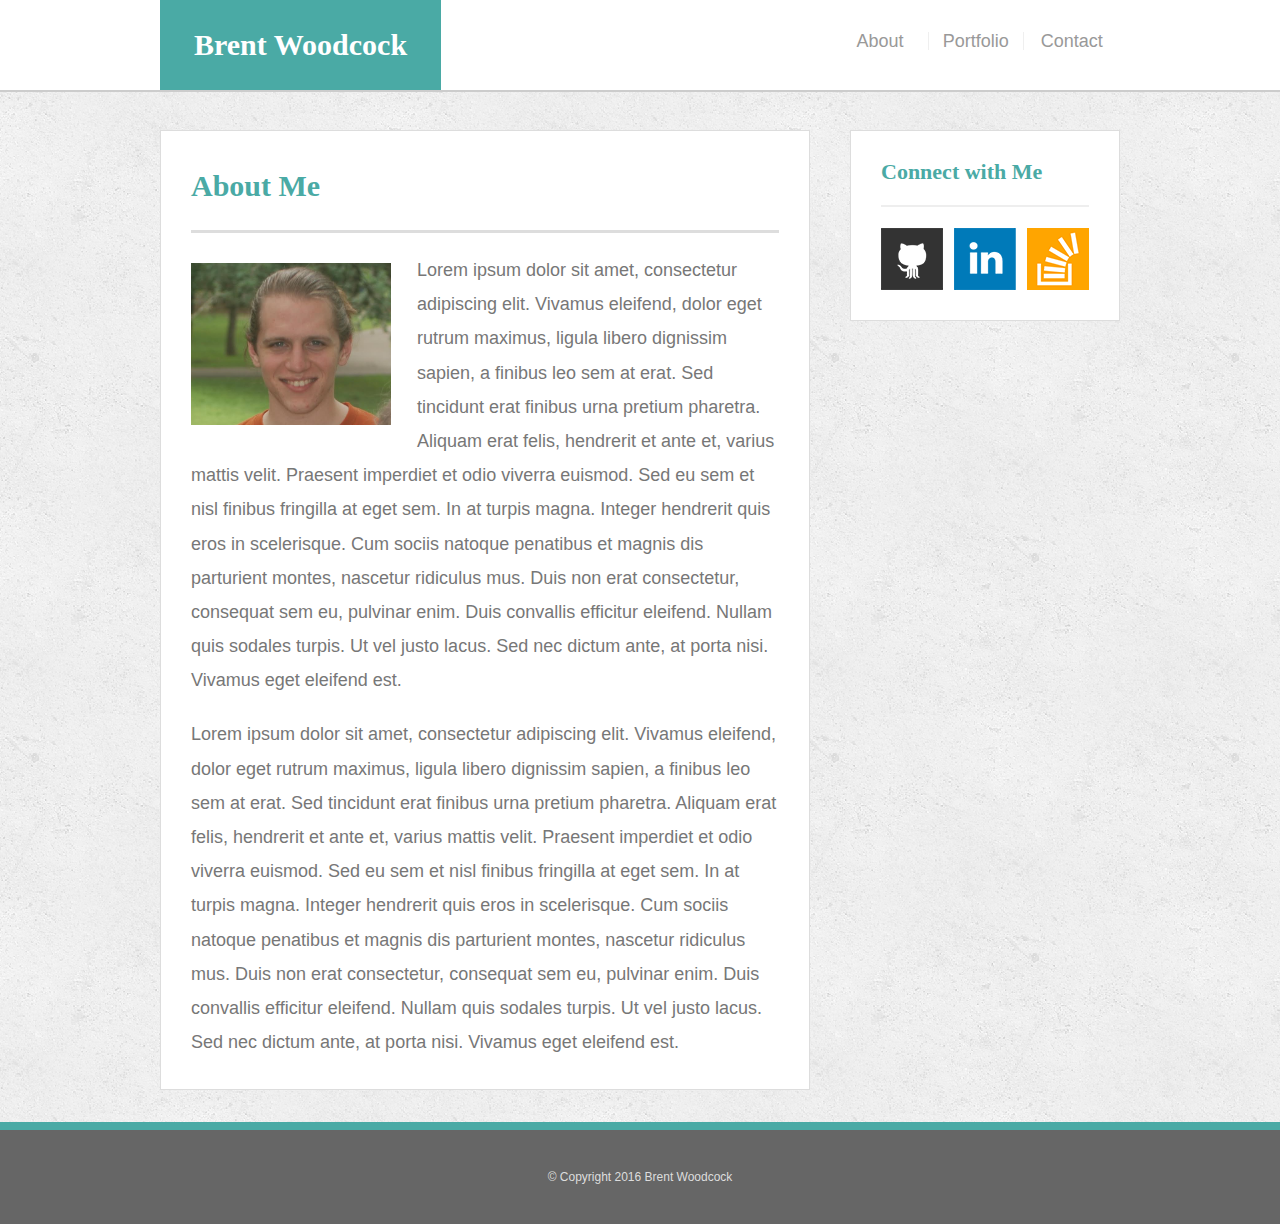
==== assignment1/main.html @ 0066dbf8 "edited assignment1 html files for mobile responsiveness" ====
<!DOCTYPE html>
<html>
<head>
	<meta charset="UTF-8">
	<meta http-equiv="X-UA-Compatible" content="IE=edge">
	<meta name="viewport" content="width=device-width, initial-scale=1">
	<title>Brent Woodcock | About</title>

	<link rel="stylesheet" type="text/css" href="assets/css/reset.css">
	<link rel="stylesheet" type="text/css" href="assets/css/style.css">

</head>
<body>
	<div class="wrapper">
	<header>
	<div class="container-header">
		<h1 class="heading">Brent Woodcock</h1>

		<div class="nav-btns">
			<a id="about" href="main.html">About</a>
			<a id="portfolio" href="portfolio.html">Portfolio</a>
			<a id="contact" href="contact.html">Contact</a>
		</div>
	</div>
	</header>

	<div class="container">
		<section id="main-content">
			<h2 class="heading">About Me</h2>
			<img src="assets/images/profile_image.png" alt="Profile Image" id="profile-image">
			<p>Lorem ipsum dolor sit amet, consectetur adipiscing elit. Vivamus eleifend, dolor eget rutrum maximus, ligula libero dignissim sapien, a finibus leo sem at erat. Sed tincidunt erat finibus urna pretium pharetra. Aliquam erat felis, hendrerit et ante et, varius mattis velit. Praesent imperdiet et odio viverra euismod. Sed eu sem et nisl finibus fringilla at eget sem. In at turpis magna. Integer hendrerit quis eros in scelerisque. Cum sociis natoque penatibus et magnis dis parturient montes, nascetur ridiculus mus. Duis non erat consectetur, consequat sem eu, pulvinar enim. Duis convallis efficitur eleifend. Nullam quis sodales turpis. Ut vel justo lacus. Sed nec dictum ante, at porta nisi. Vivamus eget eleifend est.</p>
			
			<p>Lorem ipsum dolor sit amet, consectetur adipiscing elit. Vivamus eleifend, dolor eget rutrum maximus, ligula libero dignissim sapien, a finibus leo sem at erat. Sed tincidunt erat finibus urna pretium pharetra. Aliquam erat felis, hendrerit et ante et, varius mattis velit. Praesent imperdiet et odio viverra euismod. Sed eu sem et nisl finibus fringilla at eget sem. In at turpis magna. Integer hendrerit quis eros in scelerisque. Cum sociis natoque penatibus et magnis dis parturient montes, nascetur ridiculus mus. Duis non erat consectetur, consequat sem eu, pulvinar enim. Duis convallis efficitur eleifend. Nullam quis sodales turpis. Ut vel justo lacus. Sed nec dictum ante, at porta nisi. Vivamus eget eleifend est.</p>
			
		</section>

		<section id="sidebar">
			<h3 class="heading">Connect with Me</h3>
			<div id="logos">
				<a href="https://www.github.com/brentwoodcock"><img src="assets/images/github_square.png" alt="Github Profile" id="github-logo"></a>
				<a href="https://www.linkedin.com/in/brent-woodcock"><img src="assets/images/linkedin_square.png" alt="LinkedIn Profile" id="linkedin-logo"></a>
				<a href="http://www.stackoverflow.com/users/6656371/brent-woodcock"><img src="assets/images/stackoverflow_square.png" alt="Stack Overflow Profile" id="stackoverflow-logo"></a>
			</div>
		</section>
	</div>
	<div class="push"></div>
	</div>

	<div class="footer">
	<div class="containter">
		<div id="copyright">&copy; Copyright 2016 Brent Woodcock</div>
	</div>
	</div>
</body>
</html>
---- assignment1/assets/css/style.css ----
* {
	box-sizing: border-box;
	margin: 0;
}
html, body {
	height: 100%;
}
body {
	margin: 0;
	padding: 0;
	background-image: url("../images/concrete_seamless.png");
	background-repeat: repeat;
	font-family: 'Arial', 'Helvetica Neue', Helvetica, sans-serif;
	color: #777;
}
.wrapper {
	min-height: 100%;
	height: auto !important;
	height: 100%;
	margin: 0 auto -4em;
}
.footer, .push {
	height: 6em;
	clear: both;
}
.footer {
	overflow: auto;
	background-color: #666;
	height: 102px;
	border: solid;
	border-width: 8px 0px 0px 0px;
	border-color: #4aaaa5;
}
#copyright {
	text-align: center;
	color: #ddd;
	font-size: 12px;
	padding: 41px;
}
header {
	height: 92px;
	width: 100%;
	background-color: #fff;
	margin-bottom: 38px;
	border: solid;
	border-width: 0px 0px 2px 0px;
	border-color: #ccc;
}
.heading {
	font-family: 'Georgia', Times, Times New Roman, serif;
	font-weight: bold;
}
h1 {
	background-color: #4aaaa5;
	color: #fff;
	height: 90px;
	font-size: 30px;
	float: left;
	padding: 30px 34px;
}
.container,
.container-header {
	width: 960px;
	margin: 0 auto;
}
.nav-btns {
	float: right;
	width: 30%;
	text-align: center;
	padding-top: 32px;
	font-size: 18px;
}
#about,
#portfolio,
#contact {
	text-decoration: none;
}
#about:link, #about:visited,
#portfolio:link, #portfolio:visited,
#contact:link, #contact:visited {
	color: #999;
}
#about:hover, #about:active,
#portfolio:hover, #portfolio:active,
#contact:hover, #contact:active{
	color: #fff;
	background-color: #4aaaa5;
	height: 90px;
	padding: 32px 0px;
	margin-top: -32px;
}
#about {
	width: 33.3%;
	float: left;
}
#portfolio {
	width: 33.3%;
	float: left;
	border: solid;
	border-width: 0px 1px;
	border-color: #efefef;
}
#contact {
	width: 33.3%;
	float: left;
}
#main-content {
	min-height: 100%;
	width: 650px;
	float: left;
	padding: 40px 30px 30px 30px;
	background-color: #fff;
	border: solid;
	border-width: 1px;
	border-color: #ddd;
	text-align: left;
}
h2 {
	color:#4aaaa5;
	font-size: 30px;
	padding: 0px 30px 29px 0px;
	border: solid;
	border-width: 0px 0px 3px 0px;
	border-color: #ddd;
	margin-bottom: 15px;
}
#profile-image {
	float: left;
	max-width: 226px;
	padding: 15px 26px 26px 0px;
}
p {
	font-size: 18px;
	font-weight: normal;
	line-height: 1.9;
	margin-top: 20px;
}
.img-holder {
	position: relative;
	float: left;
	max-width: 47.5%;
}
.right {
	float: right;
}
.project-img {
	width: 100%;
	margin: 25px 0;
}
.img-holder .link {
	position: absolute;
	bottom: 40px;
	left: 0;
}
.link {
	padding: 20px;
	width: 100%;
	background-color: #4aaaa5;
	text-decoration: none;
	text-align: center;
	color: #fff;
	font-size: 22px;
	font-weight: lighter;
}
form {
	font-size: 18px;
	padding-top: 13px;
}
input[type=text] {
	width: 100%;
	padding: 10px 10px;
	margin: 8px 0px 16px 0px;
	color: #bbb;
	border: solid;
	border-width: 1px;
	border-color: #ddd;
}
textarea {
	width: 100%;
	height: 200px;
	padding: 10px 10px;
	margin: 8px 0;
	resize: none;
	border: solid;
	border-width: 1px;
	border-color: #ccc;
}
input[type=submit] {
	text-decoration: none;
	background-color: #4aaaa5;
	color: #fff;
	font-size: 18px;
	border: none;
	padding: 10px 32px;
	margin-top: 10px;
	cursor: pointer;
}
#sidebar {
	width: 270px;
	float: right;
	padding: 30px;
	background-color: #fff;
	border: solid;
	border-width: 1px;
	border-color: #ddd;
	text-align: left;
}
h3 {
	color: #4aaaa5;
	font-size: 22px;
	border: solid;
	border-width: 0px 0px 2px 0px;
	border-color: #eee;
	padding-bottom: 22px;
}
#logos {
	margin: 21px 0px 0px 0px;
	width: 208px;
}
#github-logo {
	float: left;
}
#linkedin-logo {
	float: left;
	margin-left: 11px;
}
#stackoverflow-logo {
	float: right;
}

@media screen and (max-width: 980px) {

	.container,
	.container-header {
		width: 730px;
	}
	#main-content {
		width: 420px;
	}
	#profile-image {
		max-width: 100%;
		padding-right: 0px;
	}
	.img-holder {
		max-width: 100%;
	}
	.nav-btns {
		width: 37%;
	}
}

@media screen and (max-width: 768px) {

	.container,
	.container-header {
		width: 100%;
		padding: 0px 20px;
	}
	#main-content {
		width: 100%;
	}
	#profile-image {
		max-width: 335px;
		margin-right: 26px;
	}
	.img-holder {
		max-width: 47.5%;
	}
	.project-img {
		width: 100%;
	}
	#sidebar {
		width: 100%;
		margin-top: 40px;
	}
}

@media screen and (max-width: 640px) {

	.container {
		width: 100%;
		padding: 0px 20px;
	}
	.container-header {
		padding: 0px;
	}
	header {
		height: 182px;
	}
	.nav-btns {
		width: 100%;
		float: none;
		clear: both;
	}
	#contact {
		width: 33.4%;
	}
	h1 {
		width: 100%;
		clear: both;
		text-align: center;
	}
	#profile-image{
		max-width: 100%;
	}
	.img-holder {
		max-width: 100%;
	}
}
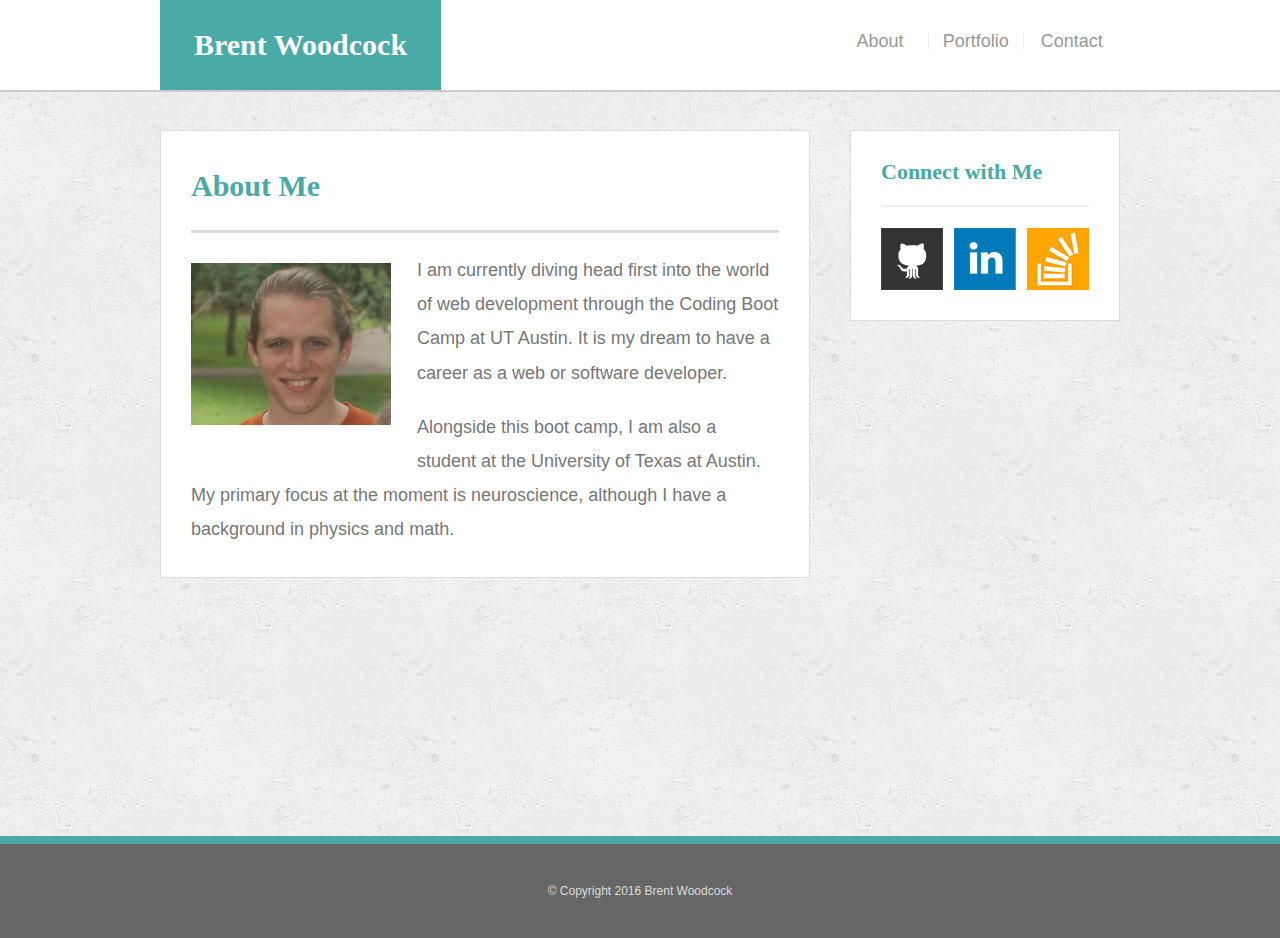
==== commit 7aaa7c28: "updated about me section" ====
--- a/assignment1/main.html
+++ b/assignment1/main.html
@@ -28,9 +28,9 @@
 		<section id="main-content">
 			<h2 class="heading">About Me</h2>
 			<img src="assets/images/profile_image.png" alt="Profile Image" id="profile-image">
-			<p>Lorem ipsum dolor sit amet, consectetur adipiscing elit. Vivamus eleifend, dolor eget rutrum maximus, ligula libero dignissim sapien, a finibus leo sem at erat. Sed tincidunt erat finibus urna pretium pharetra. Aliquam erat felis, hendrerit et ante et, varius mattis velit. Praesent imperdiet et odio viverra euismod. Sed eu sem et nisl finibus fringilla at eget sem. In at turpis magna. Integer hendrerit quis eros in scelerisque. Cum sociis natoque penatibus et magnis dis parturient montes, nascetur ridiculus mus. Duis non erat consectetur, consequat sem eu, pulvinar enim. Duis convallis efficitur eleifend. Nullam quis sodales turpis. Ut vel justo lacus. Sed nec dictum ante, at porta nisi. Vivamus eget eleifend est.</p>
+			<p>I am currently diving head first into the world of web development through the Coding Boot Camp at UT Austin. It is my dream to have a career as a web or software developer.</p>
 			
-			<p>Lorem ipsum dolor sit amet, consectetur adipiscing elit. Vivamus eleifend, dolor eget rutrum maximus, ligula libero dignissim sapien, a finibus leo sem at erat. Sed tincidunt erat finibus urna pretium pharetra. Aliquam erat felis, hendrerit et ante et, varius mattis velit. Praesent imperdiet et odio viverra euismod. Sed eu sem et nisl finibus fringilla at eget sem. In at turpis magna. Integer hendrerit quis eros in scelerisque. Cum sociis natoque penatibus et magnis dis parturient montes, nascetur ridiculus mus. Duis non erat consectetur, consequat sem eu, pulvinar enim. Duis convallis efficitur eleifend. Nullam quis sodales turpis. Ut vel justo lacus. Sed nec dictum ante, at porta nisi. Vivamus eget eleifend est.</p>
+			<p>Alongside this boot camp, I am also a student at the University of Texas at Austin. My primary focus at the moment is neuroscience, although I have a background in physics and math.</p>
 			
 		</section>
 
--- a/assignment1/assets/css/style.css
+++ b/assignment1/assets/css/style.css
@@ -204,6 +204,7 @@
 	border-width: 1px;
 	border-color: #ddd;
 	text-align: left;
+	overflow: auto;
 }
 h3 {
 	color: #4aaaa5;
@@ -216,6 +217,7 @@
 #logos {
 	margin: 21px 0px 0px 0px;
 	width: 208px;
+	overflow: auto;
 }
 #github-logo {
 	float: left;
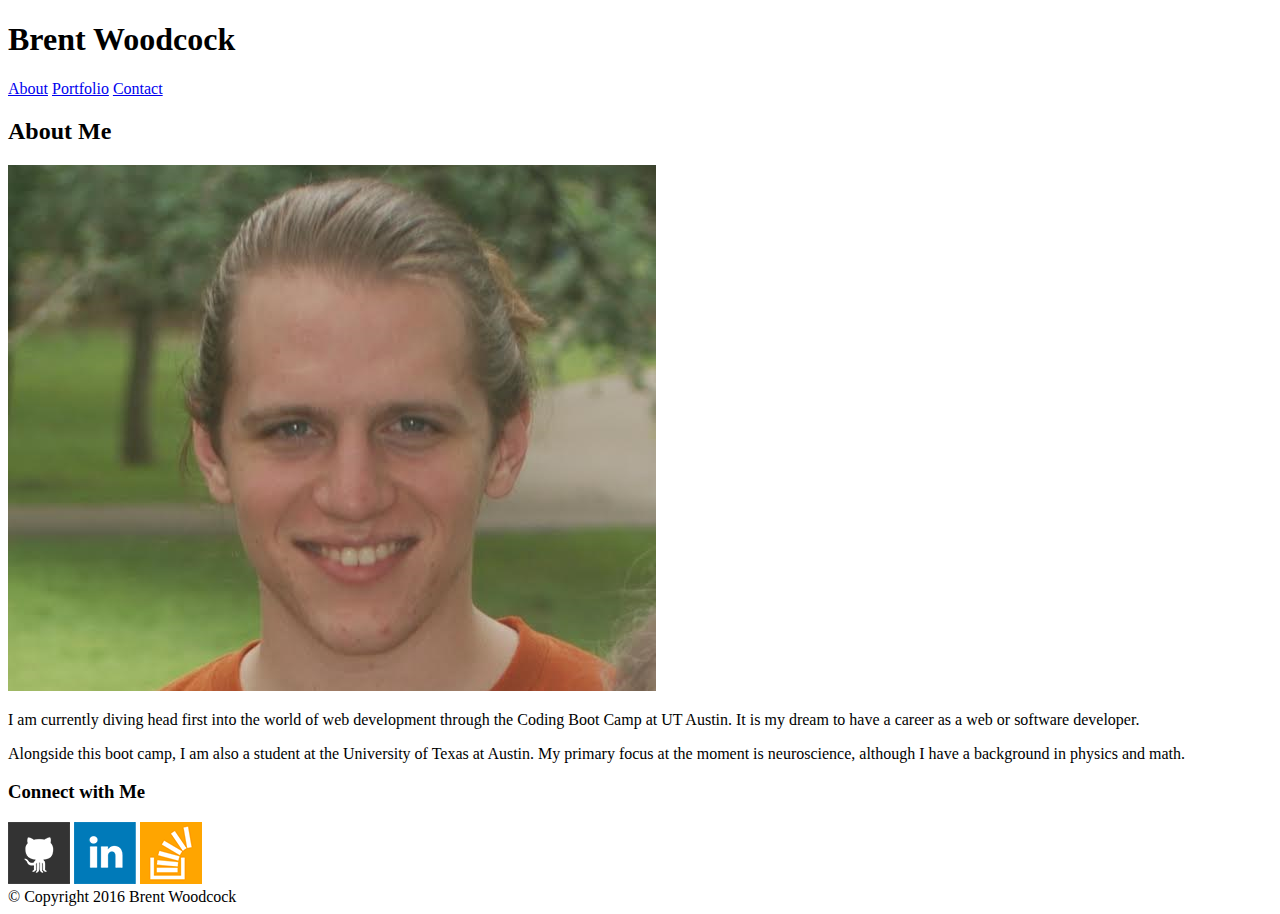
==== commit 503cc759: "testing alternate css reference for heroku" ====
--- a/assignment1/main.html
+++ b/assignment1/main.html
@@ -6,8 +6,8 @@
 	<meta name="viewport" content="width=device-width, initial-scale=1">
 	<title>Brent Woodcock | About</title>
 
-	<link rel="stylesheet" type="text/css" href="assets/css/reset.css">
-	<link rel="stylesheet" type="text/css" href="assets/css/style.css">
+	<link rel="stylesheet" type="text/css" href="assignment1/assets/css/reset.css">
+	<link rel="stylesheet" type="text/css" href="assignment1/assets/css/style.css">
 
 </head>
 <body>
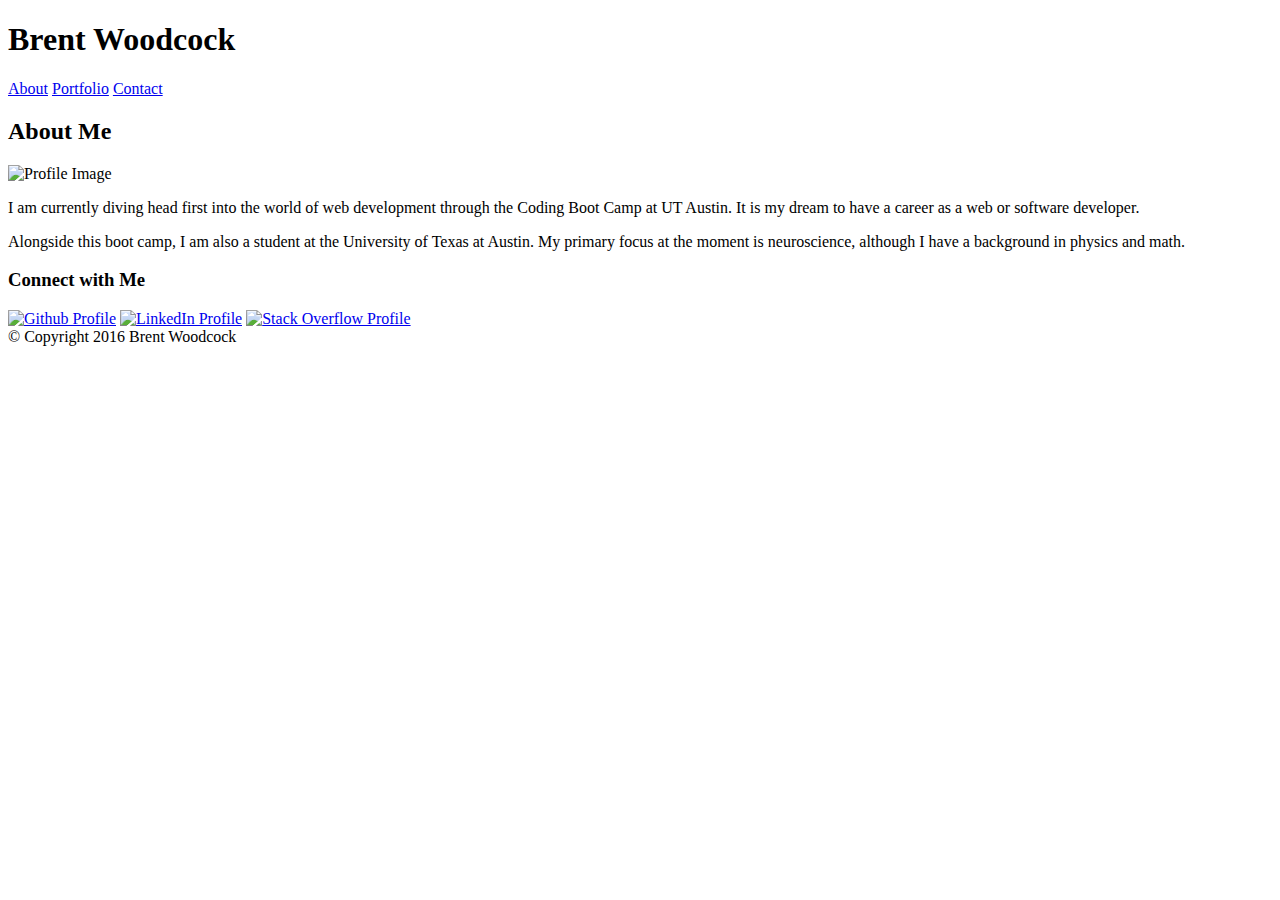
==== commit d60c6bd3: "modified all references in html files to include assignment1/ dir for heroku compatibility" ====
--- a/assignment1/main.html
+++ b/assignment1/main.html
@@ -17,9 +17,9 @@
 		<h1 class="heading">Brent Woodcock</h1>
 
 		<div class="nav-btns">
-			<a id="about" href="main.html">About</a>
-			<a id="portfolio" href="portfolio.html">Portfolio</a>
-			<a id="contact" href="contact.html">Contact</a>
+			<a id="about" href="assignment1/main.html">About</a>
+			<a id="portfolio" href="assignment1/portfolio.html">Portfolio</a>
+			<a id="contact" href="assignment1/contact.html">Contact</a>
 		</div>
 	</div>
 	</header>
@@ -27,7 +27,7 @@
 	<div class="container">
 		<section id="main-content">
 			<h2 class="heading">About Me</h2>
-			<img src="assets/images/profile_image.png" alt="Profile Image" id="profile-image">
+			<img src="assignment1/assets/images/profile_image.png" alt="Profile Image" id="profile-image">
 			<p>I am currently diving head first into the world of web development through the Coding Boot Camp at UT Austin. It is my dream to have a career as a web or software developer.</p>
 			
 			<p>Alongside this boot camp, I am also a student at the University of Texas at Austin. My primary focus at the moment is neuroscience, although I have a background in physics and math.</p>
@@ -37,9 +37,9 @@
 		<section id="sidebar">
 			<h3 class="heading">Connect with Me</h3>
 			<div id="logos">
-				<a href="https://www.github.com/brentwoodcock"><img src="assets/images/github_square.png" alt="Github Profile" id="github-logo"></a>
-				<a href="https://www.linkedin.com/in/brent-woodcock"><img src="assets/images/linkedin_square.png" alt="LinkedIn Profile" id="linkedin-logo"></a>
-				<a href="http://www.stackoverflow.com/users/6656371/brent-woodcock"><img src="assets/images/stackoverflow_square.png" alt="Stack Overflow Profile" id="stackoverflow-logo"></a>
+				<a href="https://www.github.com/brentwoodcock"><img src="assignment1/assets/images/github_square.png" alt="Github Profile" id="github-logo"></a>
+				<a href="https://www.linkedin.com/in/brent-woodcock"><img src="assignment1/assets/images/linkedin_square.png" alt="LinkedIn Profile" id="linkedin-logo"></a>
+				<a href="http://www.stackoverflow.com/users/6656371/brent-woodcock"><img src="assignment1/assets/images/stackoverflow_square.png" alt="Stack Overflow Profile" id="stackoverflow-logo"></a>
 			</div>
 		</section>
 	</div>
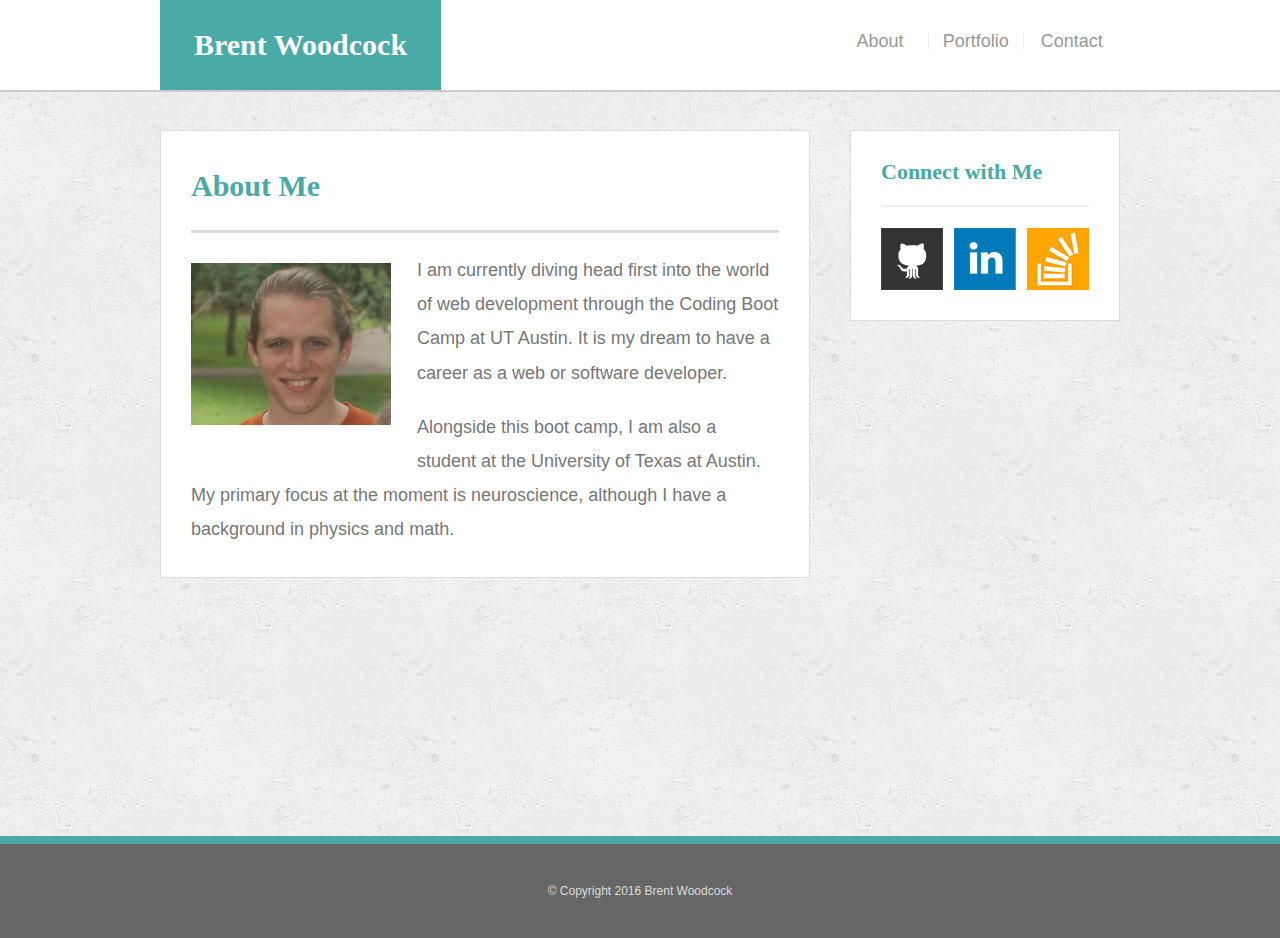
==== commit dfc1773d: "modified all references excluding css to have '../assignment1/...'" ====
--- a/assignment1/main.html
+++ b/assignment1/main.html
@@ -6,8 +6,8 @@
 	<meta name="viewport" content="width=device-width, initial-scale=1">
 	<title>Brent Woodcock | About</title>
 
-	<link rel="stylesheet" type="text/css" href="assignment1/assets/css/reset.css">
-	<link rel="stylesheet" type="text/css" href="assignment1/assets/css/style.css">
+	<link rel="stylesheet" type="text/css" href="../assignment1/assets/css/reset.css">
+	<link rel="stylesheet" type="text/css" href="../assignment1/assets/css/style.css">
 
 </head>
 <body>
@@ -17,9 +17,9 @@
 		<h1 class="heading">Brent Woodcock</h1>
 
 		<div class="nav-btns">
-			<a id="about" href="assignment1/main.html">About</a>
-			<a id="portfolio" href="assignment1/portfolio.html">Portfolio</a>
-			<a id="contact" href="assignment1/contact.html">Contact</a>
+			<a id="about" href="../assignment1/main.html">About</a>
+			<a id="portfolio" href="../assignment1/portfolio.html">Portfolio</a>
+			<a id="contact" href="../assignment1/contact.html">Contact</a>
 		</div>
 	</div>
 	</header>
@@ -27,7 +27,7 @@
 	<div class="container">
 		<section id="main-content">
 			<h2 class="heading">About Me</h2>
-			<img src="assignment1/assets/images/profile_image.png" alt="Profile Image" id="profile-image">
+			<img src="../assignment1/assets/images/profile_image.png" alt="Profile Image" id="profile-image">
 			<p>I am currently diving head first into the world of web development through the Coding Boot Camp at UT Austin. It is my dream to have a career as a web or software developer.</p>
 			
 			<p>Alongside this boot camp, I am also a student at the University of Texas at Austin. My primary focus at the moment is neuroscience, although I have a background in physics and math.</p>
@@ -37,9 +37,9 @@
 		<section id="sidebar">
 			<h3 class="heading">Connect with Me</h3>
 			<div id="logos">
-				<a href="https://www.github.com/brentwoodcock"><img src="assignment1/assets/images/github_square.png" alt="Github Profile" id="github-logo"></a>
-				<a href="https://www.linkedin.com/in/brent-woodcock"><img src="assignment1/assets/images/linkedin_square.png" alt="LinkedIn Profile" id="linkedin-logo"></a>
-				<a href="http://www.stackoverflow.com/users/6656371/brent-woodcock"><img src="assignment1/assets/images/stackoverflow_square.png" alt="Stack Overflow Profile" id="stackoverflow-logo"></a>
+				<a href="https://www.github.com/brentwoodcock"><img src="../assignment1/assets/images/github_square.png" alt="Github Profile" id="github-logo"></a>
+				<a href="https://www.linkedin.com/in/brent-woodcock"><img src="../assignment1/assets/images/linkedin_square.png" alt="LinkedIn Profile" id="linkedin-logo"></a>
+				<a href="http://www.stackoverflow.com/users/6656371/brent-woodcock"><img src="../assignment1/assets/images/stackoverflow_square.png" alt="Stack Overflow Profile" id="stackoverflow-logo"></a>
 			</div>
 		</section>
 	</div>
--- a/assignment1/assets/css/style.css
+++ b/assignment1/assets/css/style.css
@@ -0,0 +1,311 @@
+* {
+	box-sizing: border-box;
+	margin: 0;
+}
+html, body {
+	height: 100%;
+}
+body {
+	margin: 0;
+	padding: 0;
+	background-image: url("../images/concrete_seamless.png");
+	background-repeat: repeat;
+	font-family: 'Arial', 'Helvetica Neue', Helvetica, sans-serif;
+	color: #777;
+}
+.wrapper {
+	min-height: 100%;
+	height: auto !important;
+	height: 100%;
+	margin: 0 auto -4em;
+}
+.footer, .push {
+	height: 6em;
+	clear: both;
+}
+.footer {
+	overflow: auto;
+	background-color: #666;
+	height: 102px;
+	border: solid;
+	border-width: 8px 0px 0px 0px;
+	border-color: #4aaaa5;
+}
+#copyright {
+	text-align: center;
+	color: #ddd;
+	font-size: 12px;
+	padding: 41px;
+}
+header {
+	height: 92px;
+	width: 100%;
+	background-color: #fff;
+	margin-bottom: 38px;
+	border: solid;
+	border-width: 0px 0px 2px 0px;
+	border-color: #ccc;
+}
+.heading {
+	font-family: 'Georgia', Times, Times New Roman, serif;
+	font-weight: bold;
+}
+h1 {
+	background-color: #4aaaa5;
+	color: #fff;
+	height: 90px;
+	font-size: 30px;
+	float: left;
+	padding: 30px 34px;
+}
+.container,
+.container-header {
+	width: 960px;
+	margin: 0 auto;
+}
+.nav-btns {
+	float: right;
+	width: 30%;
+	text-align: center;
+	padding-top: 32px;
+	font-size: 18px;
+}
+#about,
+#portfolio,
+#contact {
+	text-decoration: none;
+}
+#about:link, #about:visited,
+#portfolio:link, #portfolio:visited,
+#contact:link, #contact:visited {
+	color: #999;
+}
+#about:hover, #about:active,
+#portfolio:hover, #portfolio:active,
+#contact:hover, #contact:active{
+	color: #fff;
+	background-color: #4aaaa5;
+	height: 90px;
+	padding: 32px 0px;
+	margin-top: -32px;
+}
+#about {
+	width: 33.3%;
+	float: left;
+}
+#portfolio {
+	width: 33.3%;
+	float: left;
+	border: solid;
+	border-width: 0px 1px;
+	border-color: #efefef;
+}
+#contact {
+	width: 33.3%;
+	float: left;
+}
+#main-content {
+	min-height: 100%;
+	width: 650px;
+	float: left;
+	padding: 40px 30px 30px 30px;
+	background-color: #fff;
+	border: solid;
+	border-width: 1px;
+	border-color: #ddd;
+	text-align: left;
+}
+h2 {
+	color:#4aaaa5;
+	font-size: 30px;
+	padding: 0px 30px 29px 0px;
+	border: solid;
+	border-width: 0px 0px 3px 0px;
+	border-color: #ddd;
+	margin-bottom: 15px;
+}
+#profile-image {
+	float: left;
+	max-width: 226px;
+	padding: 15px 26px 26px 0px;
+}
+p {
+	font-size: 18px;
+	font-weight: normal;
+	line-height: 1.9;
+	margin-top: 20px;
+}
+.img-holder {
+	position: relative;
+	float: left;
+	max-width: 47.5%;
+}
+.right {
+	float: right;
+}
+.project-img {
+	width: 100%;
+	margin: 25px 0;
+}
+.img-holder .link {
+	position: absolute;
+	bottom: 40px;
+	left: 0;
+}
+.link {
+	padding: 20px;
+	width: 100%;
+	background-color: #4aaaa5;
+	text-decoration: none;
+	text-align: center;
+	color: #fff;
+	font-size: 22px;
+	font-weight: lighter;
+}
+form {
+	font-size: 18px;
+	padding-top: 13px;
+}
+input[type=text] {
+	width: 100%;
+	padding: 10px 10px;
+	margin: 8px 0px 16px 0px;
+	color: #bbb;
+	border: solid;
+	border-width: 1px;
+	border-color: #ddd;
+}
+textarea {
+	width: 100%;
+	height: 200px;
+	padding: 10px 10px;
+	margin: 8px 0;
+	resize: none;
+	border: solid;
+	border-width: 1px;
+	border-color: #ccc;
+}
+input[type=submit] {
+	text-decoration: none;
+	background-color: #4aaaa5;
+	color: #fff;
+	font-size: 18px;
+	border: none;
+	padding: 10px 32px;
+	margin-top: 10px;
+	cursor: pointer;
+}
+#sidebar {
+	width: 270px;
+	float: right;
+	padding: 30px;
+	background-color: #fff;
+	border: solid;
+	border-width: 1px;
+	border-color: #ddd;
+	text-align: left;
+	overflow: auto;
+}
+h3 {
+	color: #4aaaa5;
+	font-size: 22px;
+	border: solid;
+	border-width: 0px 0px 2px 0px;
+	border-color: #eee;
+	padding-bottom: 22px;
+}
+#logos {
+	margin: 21px 0px 0px 0px;
+	width: 208px;
+	overflow: auto;
+}
+#github-logo {
+	float: left;
+}
+#linkedin-logo {
+	float: left;
+	margin-left: 11px;
+}
+#stackoverflow-logo {
+	float: right;
+}
+
+@media screen and (max-width: 980px) {
+
+	.container,
+	.container-header {
+		width: 730px;
+	}
+	#main-content {
+		width: 420px;
+	}
+	#profile-image {
+		max-width: 100%;
+		padding-right: 0px;
+	}
+	.img-holder {
+		max-width: 100%;
+	}
+	.nav-btns {
+		width: 37%;
+	}
+}
+
+@media screen and (max-width: 768px) {
+
+	.container,
+	.container-header {
+		width: 100%;
+		padding: 0px 20px;
+	}
+	#main-content {
+		width: 100%;
+	}
+	#profile-image {
+		max-width: 335px;
+		margin-right: 26px;
+	}
+	.img-holder {
+		max-width: 47.5%;
+	}
+	.project-img {
+		width: 100%;
+	}
+	#sidebar {
+		width: 100%;
+		margin-top: 40px;
+	}
+}
+
+@media screen and (max-width: 640px) {
+
+	.container {
+		width: 100%;
+		padding: 0px 20px;
+	}
+	.container-header {
+		padding: 0px;
+	}
+	header {
+		height: 182px;
+	}
+	.nav-btns {
+		width: 100%;
+		float: none;
+		clear: both;
+	}
+	#contact {
+		width: 33.4%;
+	}
+	h1 {
+		width: 100%;
+		clear: both;
+		text-align: center;
+	}
+	#profile-image{
+		max-width: 100%;
+	}
+	.img-holder {
+		max-width: 100%;
+	}
+}